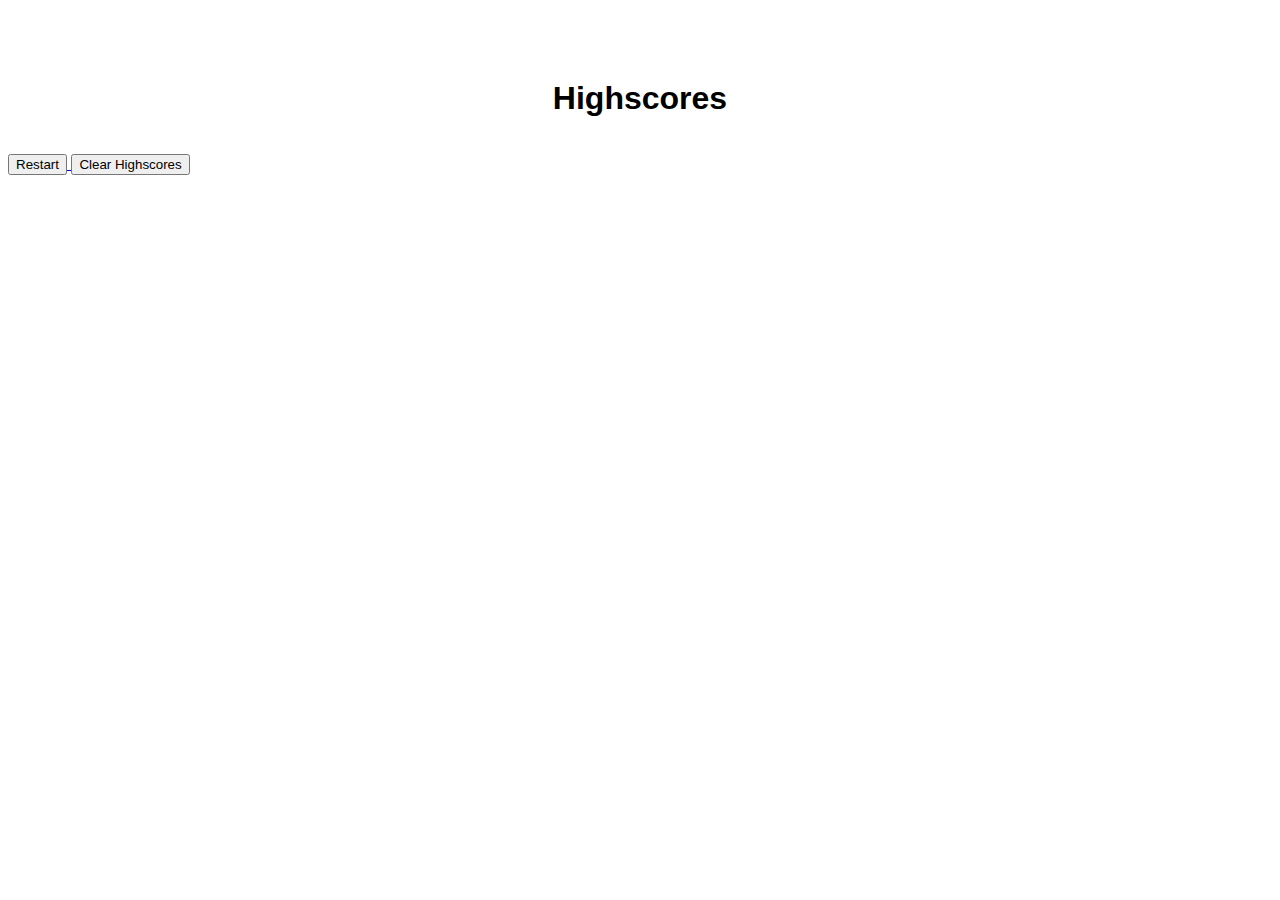
==== quiz.html @ ac21995c "recent additions to quiz. html highscore/script.js" ====
<!DOCTYPE html>
<html lang="en">
    <head>
        <meta charset="UTF-8">
        <meta name="viewport" content="width=device-width, initial-scale=1.0">
        <title>Quiz-page</title> 
        
        <script src="./highScore.js"></script>
        <link rel="stylesheet" type="text/css" href="style.css">  
    </head>
    <body>
        <div class="scores">
            <h1>Highscores</h1>
            <ol id="highscores"></ol>
            <a href="index.html">
                <button>
                    Restart
                </button>
            </a>
            <button id="clear">
              Clear Highscores  
            </button>
        </div>
    </body>
</html>
---- style.css ----
*  {
    font-family: 'Lucida Sans', 'Lucida Sans Regular', 'Lucida Grande', 'Lucida Sans Unicode', Geneva, Verdana, sans-serif;
}
.quiz
.scores {
    margin: 50px auto 0 auto;
    max-width: 400px;
}
.quiz-container {
    display: flex;
    border: 3px solid;
    border-radius: 5px;
    position: absolute;
    margin-top: 2px;
    margin-bottom: 100px;
    margin-left: 400px;
    margin-right: 20px;
    height: 400px;
    width: 80%;
    transform: translate(-50%, -50%);
    padding: 10px;
}
h1 {
    
    text-align: center;
    margin-top: 80px;
    margin-left: 100px;
    margin-right: 100px;

}

p {
    text-align: center;
    margin-top: 20px;
    margin-left: 90px;
    margin-right: 90px;

}
.landing {
    text-align: center;
}
#view-high-scores {
    position: absolute;
    color: rgb(195, 43, 212);
    top: 30px;
    left: 15px;
}
.timer {
    position: absolute;
    top: 15px;
    right: -75px;
}
.button {
    display: inline-block;
    margin-top: 20px;
    margin-left: 20px;
    cursor: pointer;
    color: #fff;
    background-color: rgb(85, 37, 85);
    border-radius: 4px;
    padding: 20px;
}
button:hover {
    background-color: rgb(192, 34, 147);
}
#startBtn {
    position: absolute;
    display: block;
    margin-left: 300px;
    align-items: center;
}
input [type="text"] {
    font-size: 100%;
}
.hide {
    display: none;
}
.feedback {
    font-style: italic;
    font-size: 100%;
    margin-top: 300px;
    margin-left:200px;
    margin-right: 200px;
    padding-top: 15px;
    color: gray;

}
ol {
    padding-left: 15px;
    max-height: 600px;
    overflow: auto;
}
li {
    padding: 5px;
    list-style: decimal inside none;
}
li :nth-child(odd) {
    background-color:#dfdae7;
}
@media screen and (max-width: 768px) {
    .quiz-container {
        width: 80%;
    }
    
}
@media screen and(max-width: 575px) {
    .quiz-container {
        width: 90%;
    }
    .quiz,
    .scores {
        max-width: 90%;
    }
}
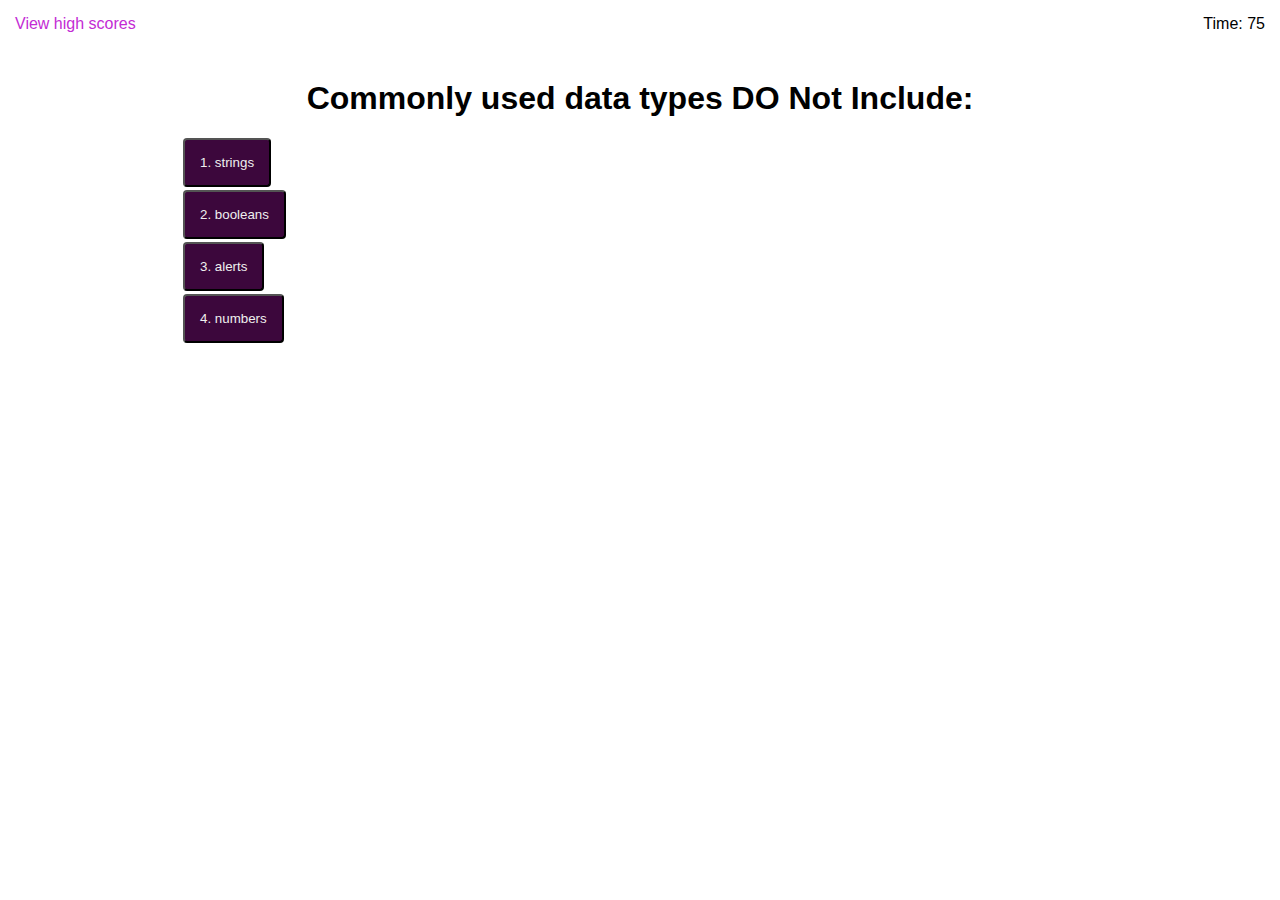
==== commit dcb7c91d: "latest effort after tutor cancelled, timer still not working." ====
--- a/quiz.html
+++ b/quiz.html
@@ -1,25 +1,36 @@
 <!DOCTYPE html>
 <html lang="en">
-    <head>
-        <meta charset="UTF-8">
-        <meta name="viewport" content="width=device-width, initial-scale=1.0">
-        <title>Quiz-page</title> 
-        
-        <script src="./highScore.js"></script>
-        <link rel="stylesheet" type="text/css" href="style.css">  
-    </head>
-    <body>
-        <div class="scores">
-            <h1>Highscores</h1>
-            <ol id="highscores"></ol>
-            <a href="index.html">
-                <button>
-                    Restart
-                </button>
-            </a>
-            <button id="clear">
-              Clear Highscores  
-            </button>
+<head>
+    <meta charset="UTF-8">
+    <meta name="viewport" content="width=device-width, initial-scale=1.0">
+    <title>code quiz challenge</title>
+    <link rel="stylesheet" type="text/css" href="style.css">    
+</head>
+<body>
+    <div id="quiz-container">
+        <header>
+            <div>
+                <a href="highscore.html">
+                    <div id="view-high-scores">
+                        View high scores   
+                    </div>
+                </a>
+            </div> 
+            <div class="timer">
+                Time: 75
+                 </span>
+              </div>   
+        </header>
+        <main class="quiz-page1"></main> 
+            <h1 class="question-text">Commonly used data types DO Not Include:</h1>
+               <div id="answers">
+                   <a href="answer1.html" >
+                    <button class="answerBtn">1. strings</button>
+                    <button class="answerBtn">2. booleans</button>
+                    <button class="answerBtn">3. alerts</button>
+                    <button class="answerBtn">4. numbers</button>
+                   </a>
         </div>
-    </body>
-</html>+    </div>
+    <script src="./script.js"></script>
+</body>--- a/style.css
+++ b/style.css
@@ -6,19 +6,32 @@
     margin: 50px auto 0 auto;
     max-width: 400px;
 }
+a {
+    text-decoration: none;
+}
+/*this needs more work, margins are not working right!*/
 .quiz-container {
-    display: flex;
+    position: absolute;
     border: 3px solid;
     border-radius: 5px;
-    position: absolute;
-    margin-top: 2px;
-    margin-bottom: 100px;
-    margin-left: 400px;
-    margin-right: 20px;
+    margin-top: 5px;
     height: 400px;
-    width: 80%;
-    transform: translate(-50%, -50%);
+    width: 768px;
+    margin-bottom: 75px;
     padding: 10px;
+}
+.answerBtn {
+
+    display: flex;
+    flex-direction: column;
+    margin: 3px;
+    margin-left: 175px;
+    text-align: center;
+    cursor: pointer;
+    color: #efefef;
+    background-color: rgb(60, 7, 60);
+    border-radius: 4px;
+    padding: 15px;   
 }
 h1 {
     
@@ -32,53 +45,53 @@
 p {
     text-align: center;
     margin-top: 20px;
-    margin-left: 90px;
-    margin-right: 90px;
+    margin-left: 110px;
+    margin-right: 110px;
 
 }
 .landing {
     text-align: center;
+    align-items: center;
 }
 #view-high-scores {
     position: absolute;
     color: rgb(195, 43, 212);
-    top: 30px;
+    top: 15px;
     left: 15px;
 }
+
 .timer {
     position: absolute;
     top: 15px;
-    right: -75px;
+    right: 15px;
 }
-.button {
-    display: inline-block;
-    margin-top: 20px;
-    margin-left: 20px;
+
+#start {
+    position: absolute;
+    text-align: center;
+    margin-left: 325px;
     cursor: pointer;
-    color: #fff;
-    background-color: rgb(85, 37, 85);
+    color: #efefef;
+    background-color: rgb(60, 7, 60);
     border-radius: 4px;
-    padding: 20px;
+    padding: 15px;
 }
+/* hover effect is happening:)*/
 button:hover {
     background-color: rgb(192, 34, 147);
 }
-#startBtn {
-    position: absolute;
-    display: block;
-    margin-left: 300px;
-    align-items: center;
-}
+
 input [type="text"] {
     font-size: 100%;
 }
+/* I haven't been able to see this work yet do to some bugs in JavaScript*/
 .hide {
     display: none;
 }
 .feedback {
     font-style: italic;
     font-size: 100%;
-    margin-top: 300px;
+    margin-top: 100px;
     margin-left:200px;
     margin-right: 200px;
     padding-top: 15px;
@@ -97,19 +110,4 @@
 li :nth-child(odd) {
     background-color:#dfdae7;
 }
-@media screen and (max-width: 768px) {
-    .quiz-container {
-        width: 80%;
-    }
-    
-}
-@media screen and(max-width: 575px) {
-    .quiz-container {
-        width: 90%;
-    }
-    .quiz,
-    .scores {
-        max-width: 90%;
-    }
-}
 
